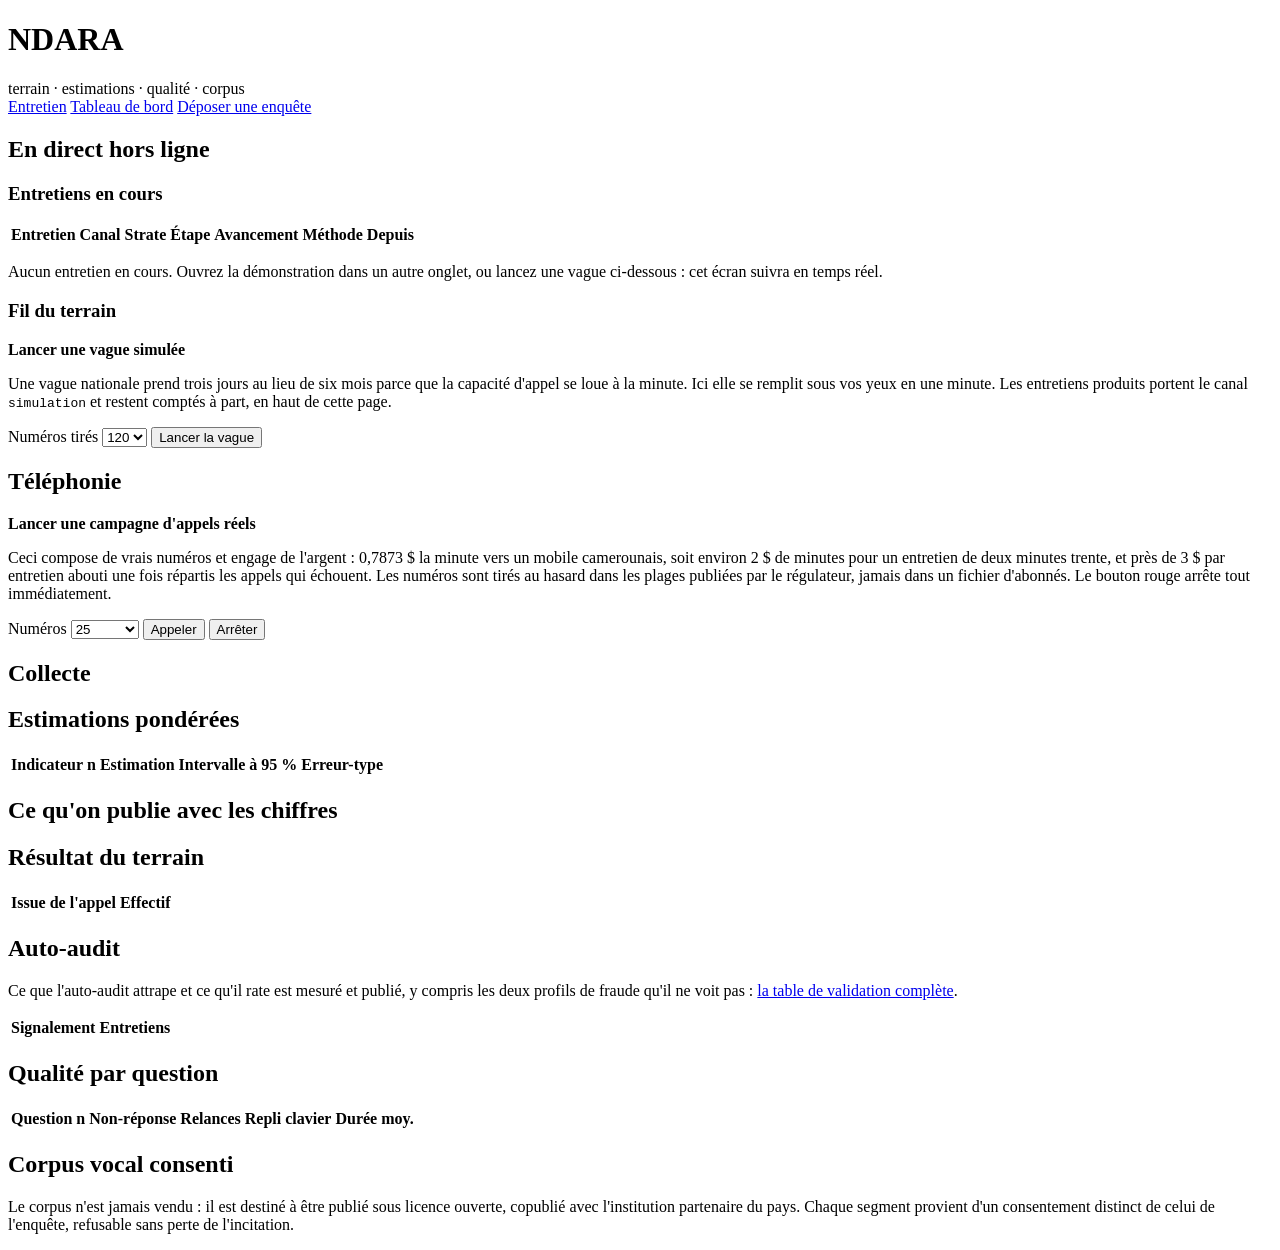
==== web/static/dashboard.html @ 7d5a2f63 "L'application et le site deviennent le meme produit Le site vitrine etait vermillon sur brume, l'app" ====
<!DOCTYPE html>
<html lang="fr">
<head>
<meta charset="utf-8">
<meta name="viewport" content="width=device-width, initial-scale=1">
<title>NDARA, tableau de bord</title>
<link rel="icon" href="data:image/svg+xml,%3Csvg xmlns=%27http://www.w3.org/2000/svg%27 viewBox=%270 0 32 32%27%3E%3Crect width=%2732%27 height=%2732%27 rx=%277%27 fill=%27%23122127%27/%3E%3Crect x=%274%27 y=%2715%27 width=%2724%27 height=%272%27 fill=%27%23d53a1b%27/%3E%3Ccircle cx=%278%27 cy=%2722%27 r=%271.6%27 fill=%27%23d6dcdc%27/%3E%3Ccircle cx=%2716%27 cy=%2722%27 r=%271.6%27 fill=%27%23d6dcdc%27/%3E%3Ccircle cx=%2724%27 cy=%2722%27 r=%271.6%27 fill=%27%23d6dcdc%27/%3E%3C/svg%3E">
<link rel="preconnect" href="https://fonts.googleapis.com">
<link rel="preconnect" href="https://fonts.gstatic.com" crossorigin>
<link rel="stylesheet" href="https://fonts.googleapis.com/css2?family=Archivo:wdth,wght@75..125,400..700&family=IBM+Plex+Sans:wght@400;500;600&family=Martian+Mono:wght@300;500&display=swap">
<link rel="stylesheet" href="/static/style.css">
</head>
<body>
<div class="wrap">

  <header class="top">
    <div class="brand">
      <h1>NDARA</h1>
      <span class="tag">terrain · estimations · qualité · corpus</span>
    </div>
    <nav class="nav">
      <a href="/">Entretien</a>
      <a href="/dashboard" class="on">Tableau de bord</a>
      <a href="/nouvelle">Déposer une enquête</a>
    </nav>
  </header>

  <div id="provenance"></div>
  <div class="caps" id="caps"></div>

  <h2 class="section">
    En direct
    <span class="pouls" id="pouls" title="état du flux">hors ligne</span>
  </h2>
  <div class="panel live">
    <div class="grid" id="live-tiles"></div>

    <div class="live-cols">
      <div>
        <h3 class="sub">Entretiens en cours</h3>
        <table class="data" id="live-rows">
          <thead><tr><th>Entretien</th><th>Canal</th><th>Strate</th><th>Étape</th>
                     <th>Avancement</th><th>Méthode</th><th>Depuis</th></tr></thead>
          <tbody></tbody>
        </table>
        <p class="hint" id="live-empty">
          Aucun entretien en cours. Ouvrez la démonstration dans un autre onglet,
          ou lancez une vague ci-dessous : cet écran suivra en temps réel.
        </p>
      </div>
      <div>
        <h3 class="sub">Fil du terrain</h3>
        <ul class="feed" id="feed"></ul>
      </div>
    </div>

    <div class="wave">
      <div>
        <b>Lancer une vague simulée</b>
        <p class="hint">
          Une vague nationale prend trois jours au lieu de six mois parce que la
          capacité d'appel se loue à la minute. Ici elle se remplit sous vos yeux
          en une minute. Les entretiens produits portent le canal
          <code>simulation</code> et restent comptés à part, en haut de cette page.
        </p>
      </div>
      <div class="wave-ctl">
        <label>Numéros tirés
          <select id="wave-n">
            <option value="60">60</option>
            <option value="120" selected>120</option>
            <option value="240">240</option>
          </select>
        </label>
        <button class="act" id="btn-wave">Lancer la vague</button>
      </div>
    </div>
    <div class="wave-bar"><i id="wave-fill"></i></div>
    <p class="hint" id="wave-state"></p>
  </div>

  <h2 class="section">Téléphonie</h2>
  <div class="panel" id="tel-panel">
    <div id="tel-etat"></div>
    <div class="wave">
      <div>
        <b>Lancer une campagne d'appels réels</b>
        <p class="hint">
          Ceci compose de vrais numéros et engage de l'argent : 0,7873 $ la minute vers
          un mobile camerounais, soit environ 2 $ de minutes pour un entretien de deux
          minutes trente, et près de 3 $ par entretien abouti une fois répartis les
          appels qui échouent.
          Les numéros sont tirés au hasard dans les plages publiées par le régulateur,
          jamais dans un fichier d'abonnés. Le bouton rouge arrête tout immédiatement.
        </p>
      </div>
      <div class="wave-ctl">
        <label>Numéros
          <select id="camp-n">
            <option value="1">1, essai</option>
            <option value="5">5</option>
            <option value="25" selected>25</option>
            <option value="100">100</option>
          </select>
        </label>
        <button class="act" id="btn-camp">Appeler</button>
        <button class="act ghost" id="btn-camp-stop">Arrêter</button>
      </div>
    </div>
    <div class="wave-bar"><i id="camp-fill"></i></div>
    <p class="hint" id="camp-state"></p>
  </div>

  <h2 class="section">Collecte</h2>
  <div class="grid" id="tiles"></div>

  <h2 class="section">Estimations pondérées</h2>
  <div class="panel">
    <table class="data" id="est">
      <thead><tr>
        <th>Indicateur</th><th class="num">n</th><th class="num">Estimation</th>
        <th>Intervalle à 95 %</th><th class="num">Erreur-type</th>
      </tr></thead>
      <tbody></tbody>
    </table>
    <p class="hint" id="est-empty" style="display:none">
      Aucun entretien exploitable pour l'instant. Lancez <code>python scripts/simulate.py</code>
      ou passez un entretien depuis la page d'accueil.
    </p>
  </div>

  <h2 class="section">Ce qu'on publie avec les chiffres</h2>
  <div class="panel"><ul class="disclosure" id="disclosure"></ul></div>

  <h2 class="section">Résultat du terrain</h2>
  <div class="panel">
    <table class="data" id="field">
      <thead><tr><th>Issue de l'appel</th><th class="num">Effectif</th></tr></thead>
      <tbody></tbody>
    </table>
  </div>

  <h2 class="section">Auto-audit</h2>
  <div class="panel">
    <p class="hint" style="margin-top:0">
      Ce que l'auto-audit attrape et ce qu'il rate est mesuré et publié, y compris
      les deux profils de fraude qu'il ne voit pas :
      <a href="/docs/validation_audit.md">la table de validation complète</a>.
    </p>
    <div class="grid" id="quality-tiles"></div>
    <table class="data" id="flags" style="margin-top:16px">
      <thead><tr><th>Signalement</th><th class="num">Entretiens</th></tr></thead>
      <tbody></tbody>
    </table>
  </div>

  <h2 class="section">Qualité par question</h2>
  <div class="panel">
    <table class="data" id="items">
      <thead><tr>
        <th>Question</th><th class="num">n</th><th class="num">Non-réponse</th>
        <th class="num">Relances</th><th class="num">Repli clavier</th><th class="num">Durée moy.</th>
      </tr></thead>
      <tbody></tbody>
    </table>
  </div>

  <h2 class="section">Corpus vocal consenti</h2>
  <div class="panel">
    <div class="grid" id="corpus-tiles"></div>
    <p class="hint">Le corpus n'est jamais vendu : il est destiné à être publié sous licence
      ouverte, copublié avec l'institution partenaire du pays. Chaque segment provient d'un
      consentement distinct de celui de l'enquête, refusable sans perte de l'incitation.</p>
  </div>

  <footer class="foot" id="foot"></footer>

</div>
<script src="/static/dashboard.js"></script>
</body>
</html>
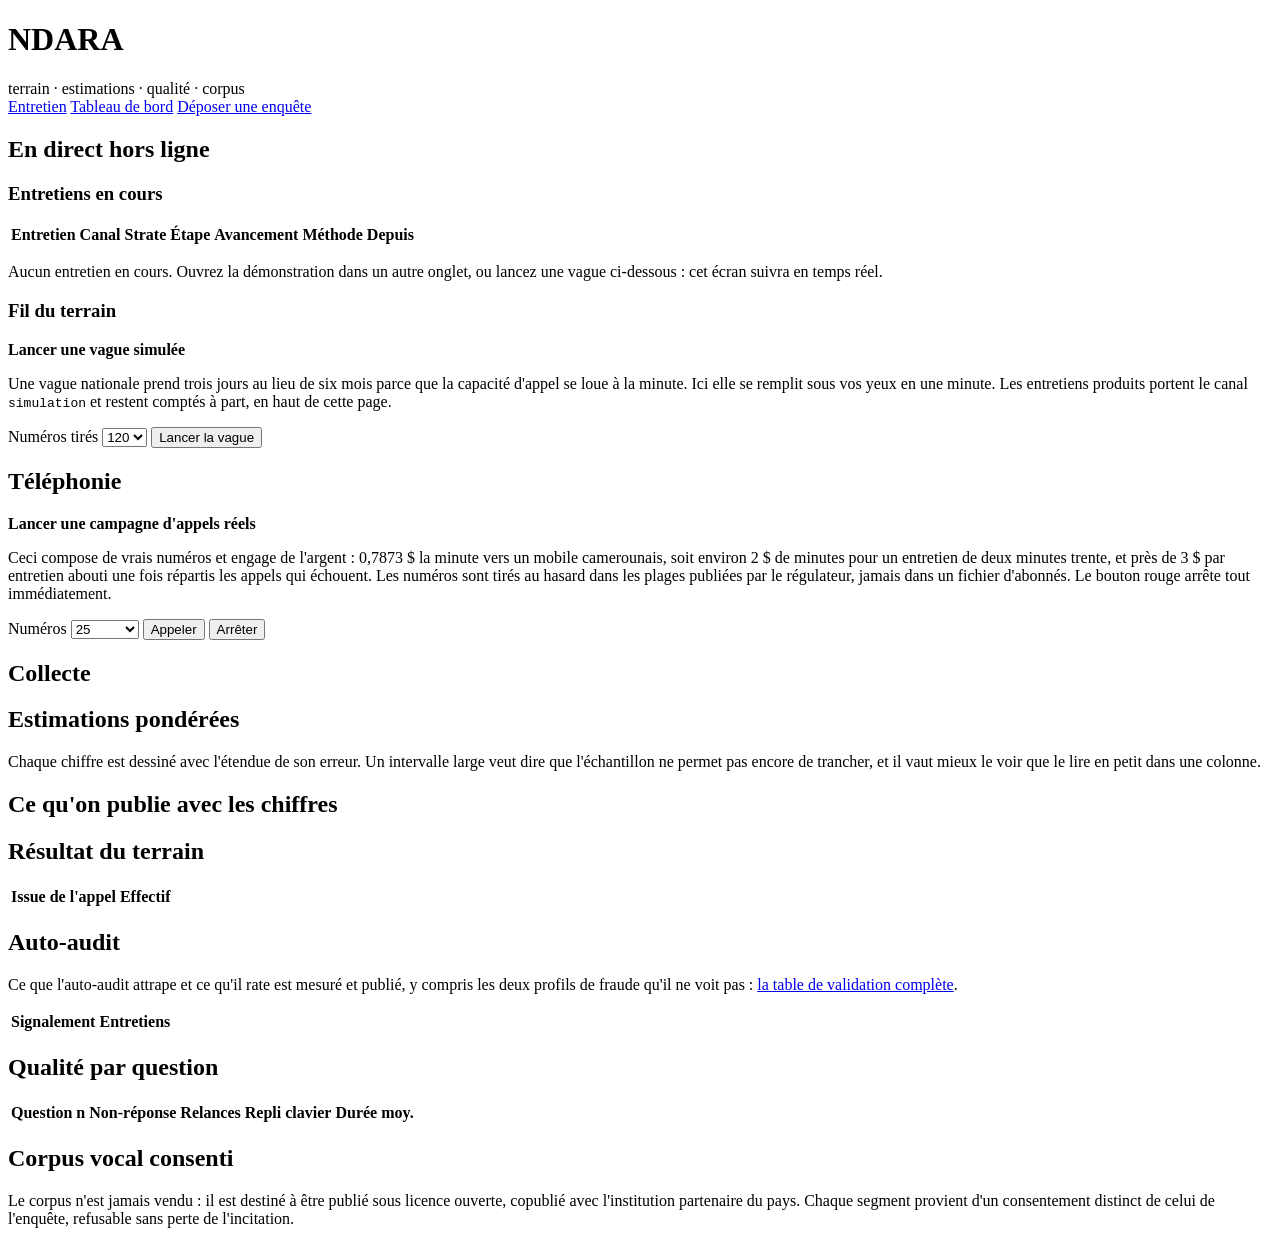
==== commit dcde720e: "Le tableau de bord cesse d'etre neuf fois la meme boite Ce qui le faisait generique n'etait pas la c" ====
--- a/web/static/dashboard.html
+++ b/web/static/dashboard.html
@@ -115,19 +115,16 @@
   <div class="grid" id="tiles"></div>
 
   <h2 class="section">Estimations pondérées</h2>
-  <div class="panel">
-    <table class="data" id="est">
-      <thead><tr>
-        <th>Indicateur</th><th class="num">n</th><th class="num">Estimation</th>
-        <th>Intervalle à 95 %</th><th class="num">Erreur-type</th>
-      </tr></thead>
-      <tbody></tbody>
-    </table>
-    <p class="hint" id="est-empty" style="display:none">
-      Aucun entretien exploitable pour l'instant. Lancez <code>python scripts/simulate.py</code>
-      ou passez un entretien depuis la page d'accueil.
-    </p>
-  </div>
+  <p class="chapo">
+    Chaque chiffre est dessiné avec l'étendue de son erreur. Un intervalle large
+    veut dire que l'échantillon ne permet pas encore de trancher, et il vaut mieux
+    le voir que le lire en petit dans une colonne.
+  </p>
+  <div class="estims" id="est"></div>
+  <p class="hint" id="est-empty" style="display:none">
+    Aucun entretien exploitable pour l'instant. Lancez une vague plus haut,
+    ou passez un entretien depuis la page d'accueil.
+  </p>
 
   <h2 class="section">Ce qu'on publie avec les chiffres</h2>
   <div class="panel"><ul class="disclosure" id="disclosure"></ul></div>
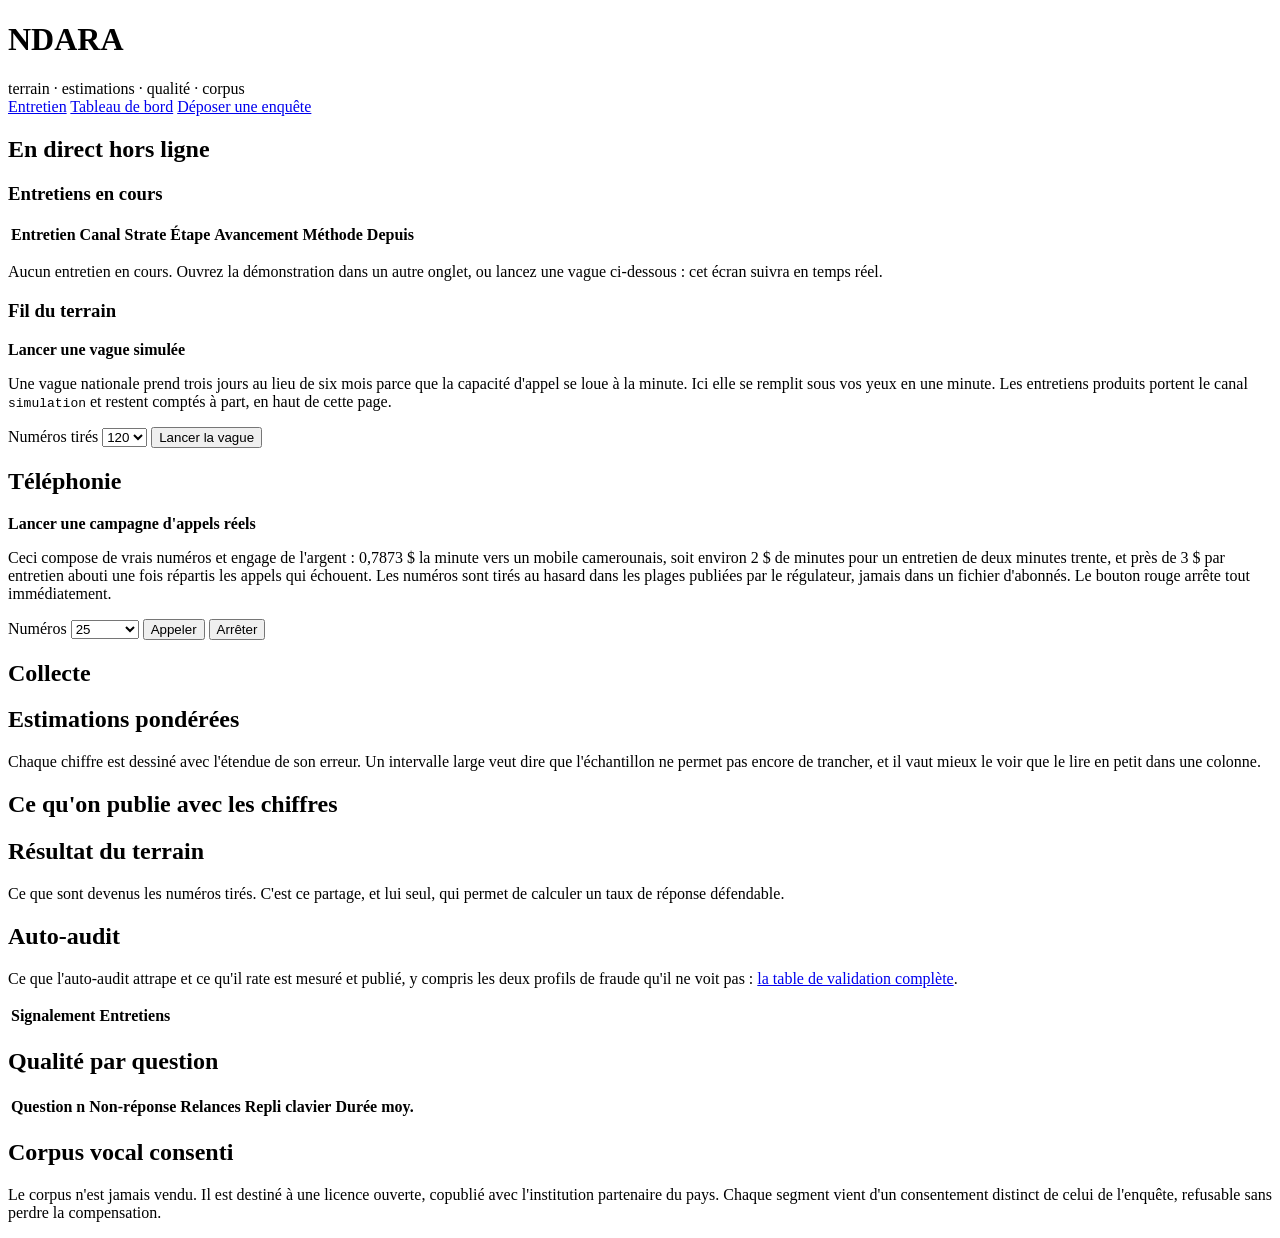
==== commit 82a5a938: "Le tableau de bord passe en clair, et les trois dernieres sections suivent Le sombre etait une erreu" ====
--- a/web/static/dashboard.html
+++ b/web/static/dashboard.html
@@ -112,7 +112,7 @@
   </div>
 
   <h2 class="section">Collecte</h2>
-  <div class="grid" id="tiles"></div>
+  <div class="chiffres" id="tiles"></div>
 
   <h2 class="section">Estimations pondérées</h2>
   <p class="chapo">
@@ -130,12 +130,11 @@
   <div class="panel"><ul class="disclosure" id="disclosure"></ul></div>
 
   <h2 class="section">Résultat du terrain</h2>
-  <div class="panel">
-    <table class="data" id="field">
-      <thead><tr><th>Issue de l'appel</th><th class="num">Effectif</th></tr></thead>
-      <tbody></tbody>
-    </table>
-  </div>
+  <p class="chapo">
+    Ce que sont devenus les numéros tirés. C'est ce partage, et lui seul, qui
+    permet de calculer un taux de réponse défendable.
+  </p>
+  <div id="field"></div>
 
   <h2 class="section">Auto-audit</h2>
   <div class="panel">
@@ -163,12 +162,12 @@
   </div>
 
   <h2 class="section">Corpus vocal consenti</h2>
-  <div class="panel">
-    <div class="grid" id="corpus-tiles"></div>
-    <p class="hint">Le corpus n'est jamais vendu : il est destiné à être publié sous licence
-      ouverte, copublié avec l'institution partenaire du pays. Chaque segment provient d'un
-      consentement distinct de celui de l'enquête, refusable sans perte de l'incitation.</p>
-  </div>
+  <div id="corpus-tiles"></div>
+  <p class="chapo" style="margin-top:18px">
+    Le corpus n'est jamais vendu. Il est destiné à une licence ouverte, copublié
+    avec l'institution partenaire du pays. Chaque segment vient d'un consentement
+    distinct de celui de l'enquête, refusable sans perdre la compensation.
+  </p>
 
   <footer class="foot" id="foot"></footer>
 
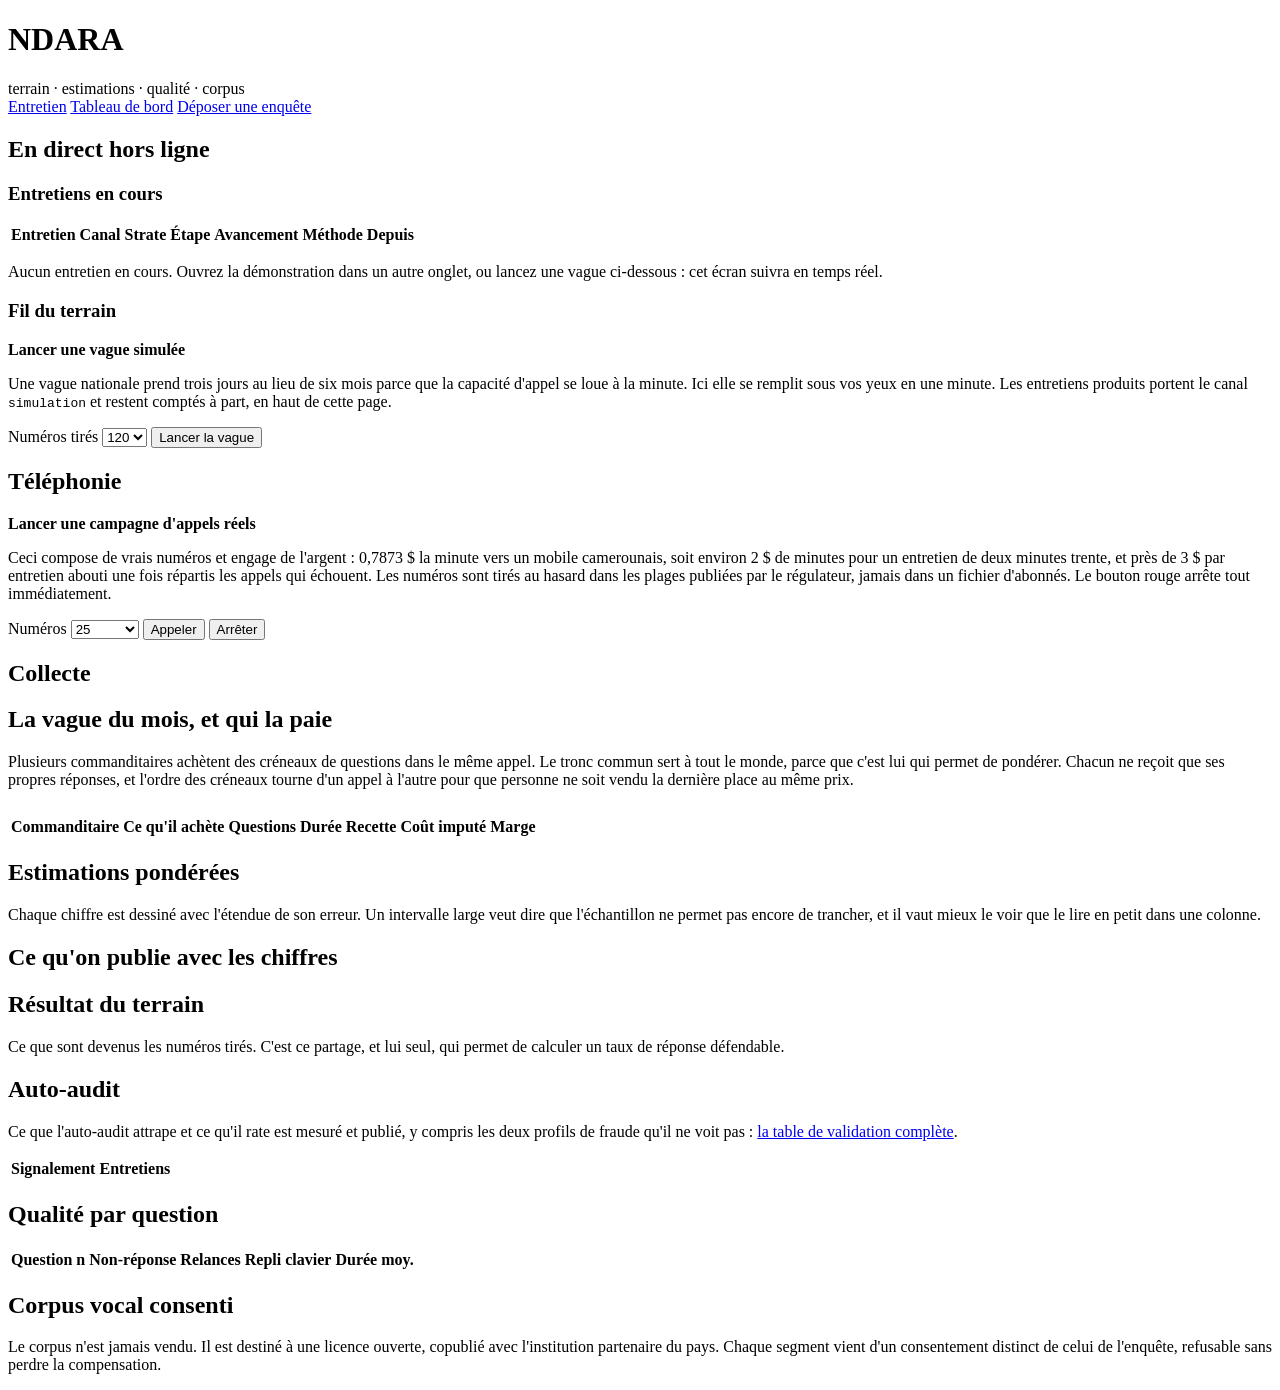
==== commit 81c8a0e1: "Plusieurs commanditaires achetent des creneaux dans le meme appel Le modele economique etait ecrit d" ====
--- a/web/static/dashboard.html
+++ b/web/static/dashboard.html
@@ -114,6 +114,33 @@
   <h2 class="section">Collecte</h2>
   <div class="chiffres" id="tiles"></div>
 
+  <h2 class="section" id="omnibus-titre">La vague du mois, et qui la paie</h2>
+  <p class="chapo">
+    Plusieurs commanditaires achètent des créneaux de questions dans le même appel.
+    Le tronc commun sert à tout le monde, parce que c'est lui qui permet de pondérer.
+    Chacun ne reçoit que ses propres réponses, et l'ordre des créneaux tourne d'un
+    appel à l'autre pour que personne ne soit vendu la dernière place au même prix.
+  </p>
+  <div class="chiffres" id="omni-tiles"></div>
+
+  <div class="panel" id="omni-panel" style="margin-top:26px">
+    <div class="tablewrap">
+      <table class="data" id="omni-creneaux">
+        <thead><tr>
+          <th>Commanditaire</th><th>Ce qu'il achète</th>
+          <th class="num">Questions</th><th class="num">Durée</th>
+          <th class="num">Recette</th><th class="num">Coût imputé</th><th class="num">Marge</th>
+        </tr></thead>
+        <tbody></tbody>
+      </table>
+    </div>
+    <p class="hint" id="omni-repartition" style="margin-top:14px"></p>
+  </div>
+
+  <div class="panel" id="omni-tarifs" style="margin-top:20px"></div>
+
+  <p class="hint" id="omni-note" style="margin-top:16px"></p>
+
   <h2 class="section">Estimations pondérées</h2>
   <p class="chapo">
     Chaque chiffre est dessiné avec l'étendue de son erreur. Un intervalle large
@@ -152,13 +179,15 @@
 
   <h2 class="section">Qualité par question</h2>
   <div class="panel">
-    <table class="data" id="items">
-      <thead><tr>
-        <th>Question</th><th class="num">n</th><th class="num">Non-réponse</th>
-        <th class="num">Relances</th><th class="num">Repli clavier</th><th class="num">Durée moy.</th>
-      </tr></thead>
-      <tbody></tbody>
-    </table>
+    <div class="tablewrap">
+      <table class="data" id="items">
+        <thead><tr>
+          <th>Question</th><th class="num">n</th><th class="num">Non-réponse</th>
+          <th class="num">Relances</th><th class="num">Repli clavier</th><th class="num">Durée moy.</th>
+        </tr></thead>
+        <tbody></tbody>
+      </table>
+    </div>
   </div>
 
   <h2 class="section">Corpus vocal consenti</h2>
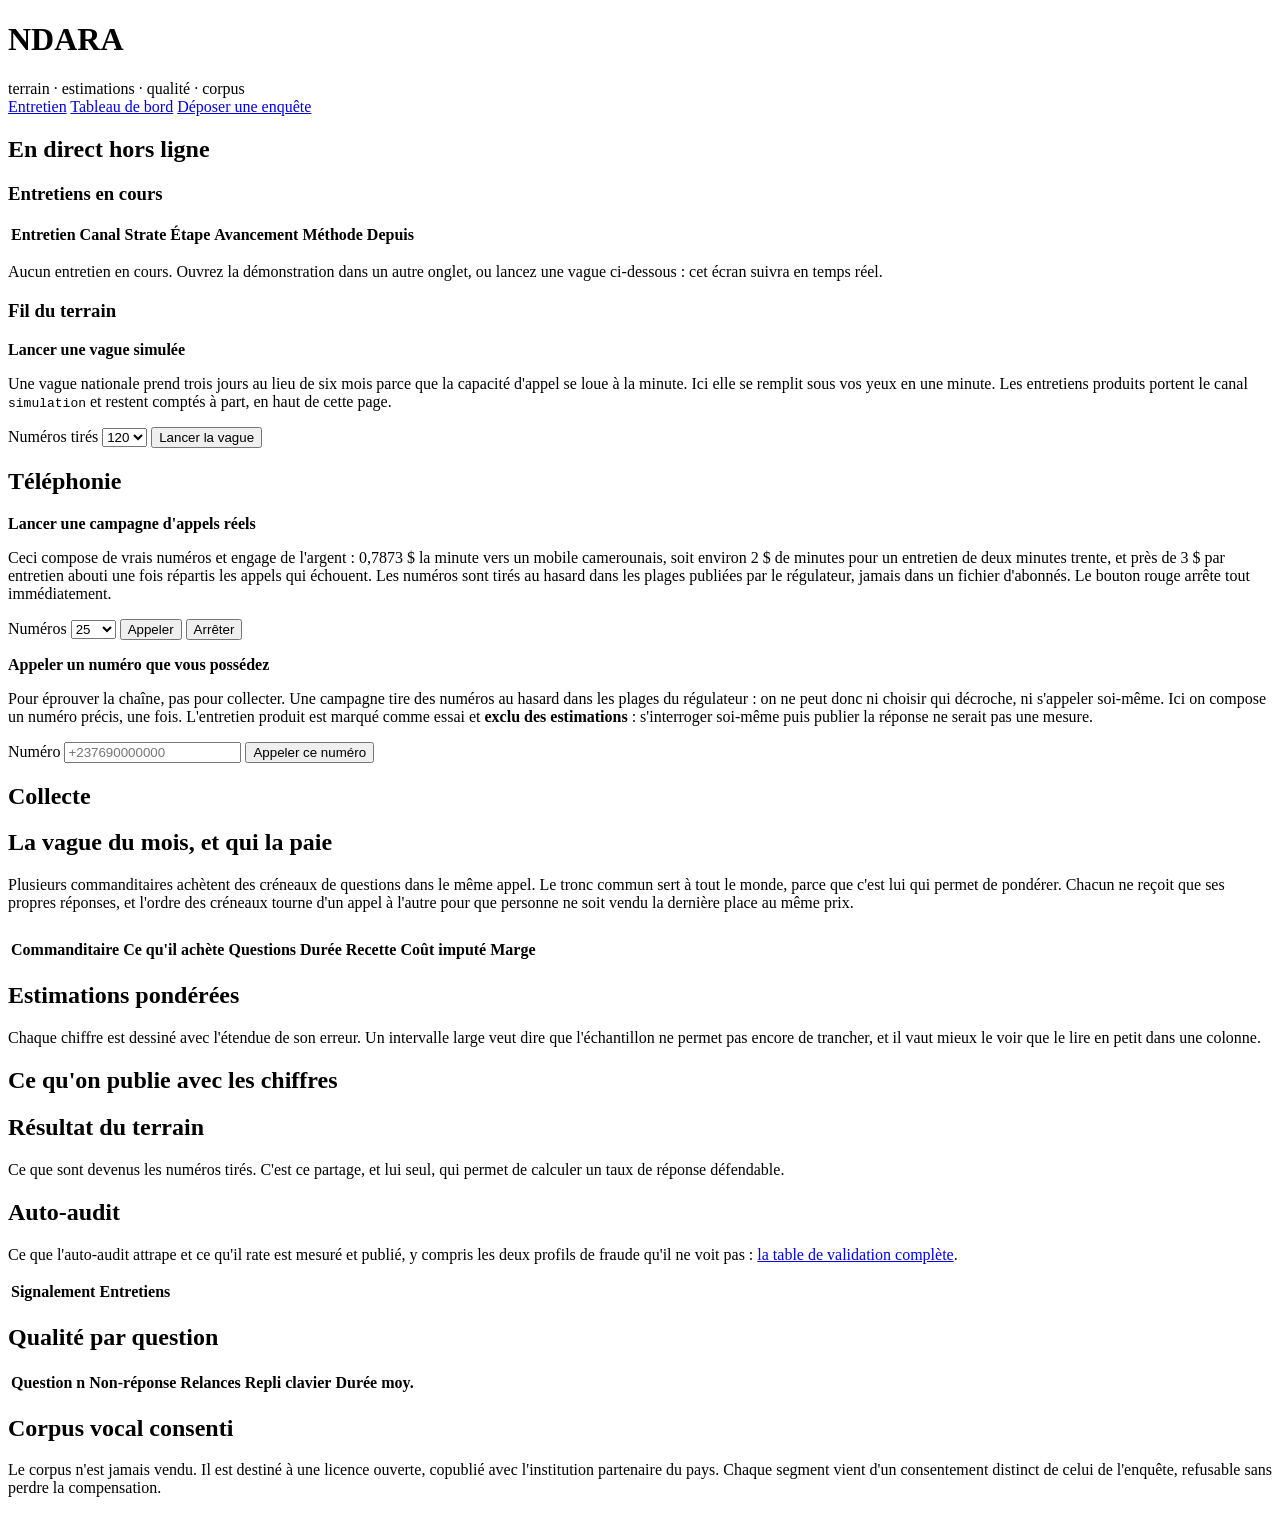
==== commit 0d830423: "On ne pouvait pas s'appeler soi-meme, et c'est precisement ce qu'il fallait Le tableau de bord n'off" ====
--- a/web/static/dashboard.html
+++ b/web/static/dashboard.html
@@ -97,7 +97,6 @@
       <div class="wave-ctl">
         <label>Numéros
           <select id="camp-n">
-            <option value="1">1, essai</option>
             <option value="5">5</option>
             <option value="25" selected>25</option>
             <option value="100">100</option>
@@ -109,6 +108,27 @@
     </div>
     <div class="wave-bar"><i id="camp-fill"></i></div>
     <p class="hint" id="camp-state"></p>
+
+    <div class="wave">
+      <div>
+        <b>Appeler un numéro que vous possédez</b>
+        <p class="hint">
+          Pour éprouver la chaîne, pas pour collecter. Une campagne tire des numéros
+          au hasard dans les plages du régulateur : on ne peut donc ni choisir qui
+          décroche, ni s'appeler soi-même. Ici on compose un numéro précis, une fois.
+          L'entretien produit est marqué comme essai et <b>exclu des estimations</b> :
+          s'interroger soi-même puis publier la réponse ne serait pas une mesure.
+        </p>
+      </div>
+      <div class="wave-ctl">
+        <label>Numéro
+          <input id="essai-num" type="tel" placeholder="+237690000000"
+                 autocomplete="tel" inputmode="tel">
+        </label>
+        <button class="act" id="btn-essai">Appeler ce numéro</button>
+      </div>
+    </div>
+    <p class="hint" id="essai-etat"></p>
   </div>
 
   <h2 class="section">Collecte</h2>
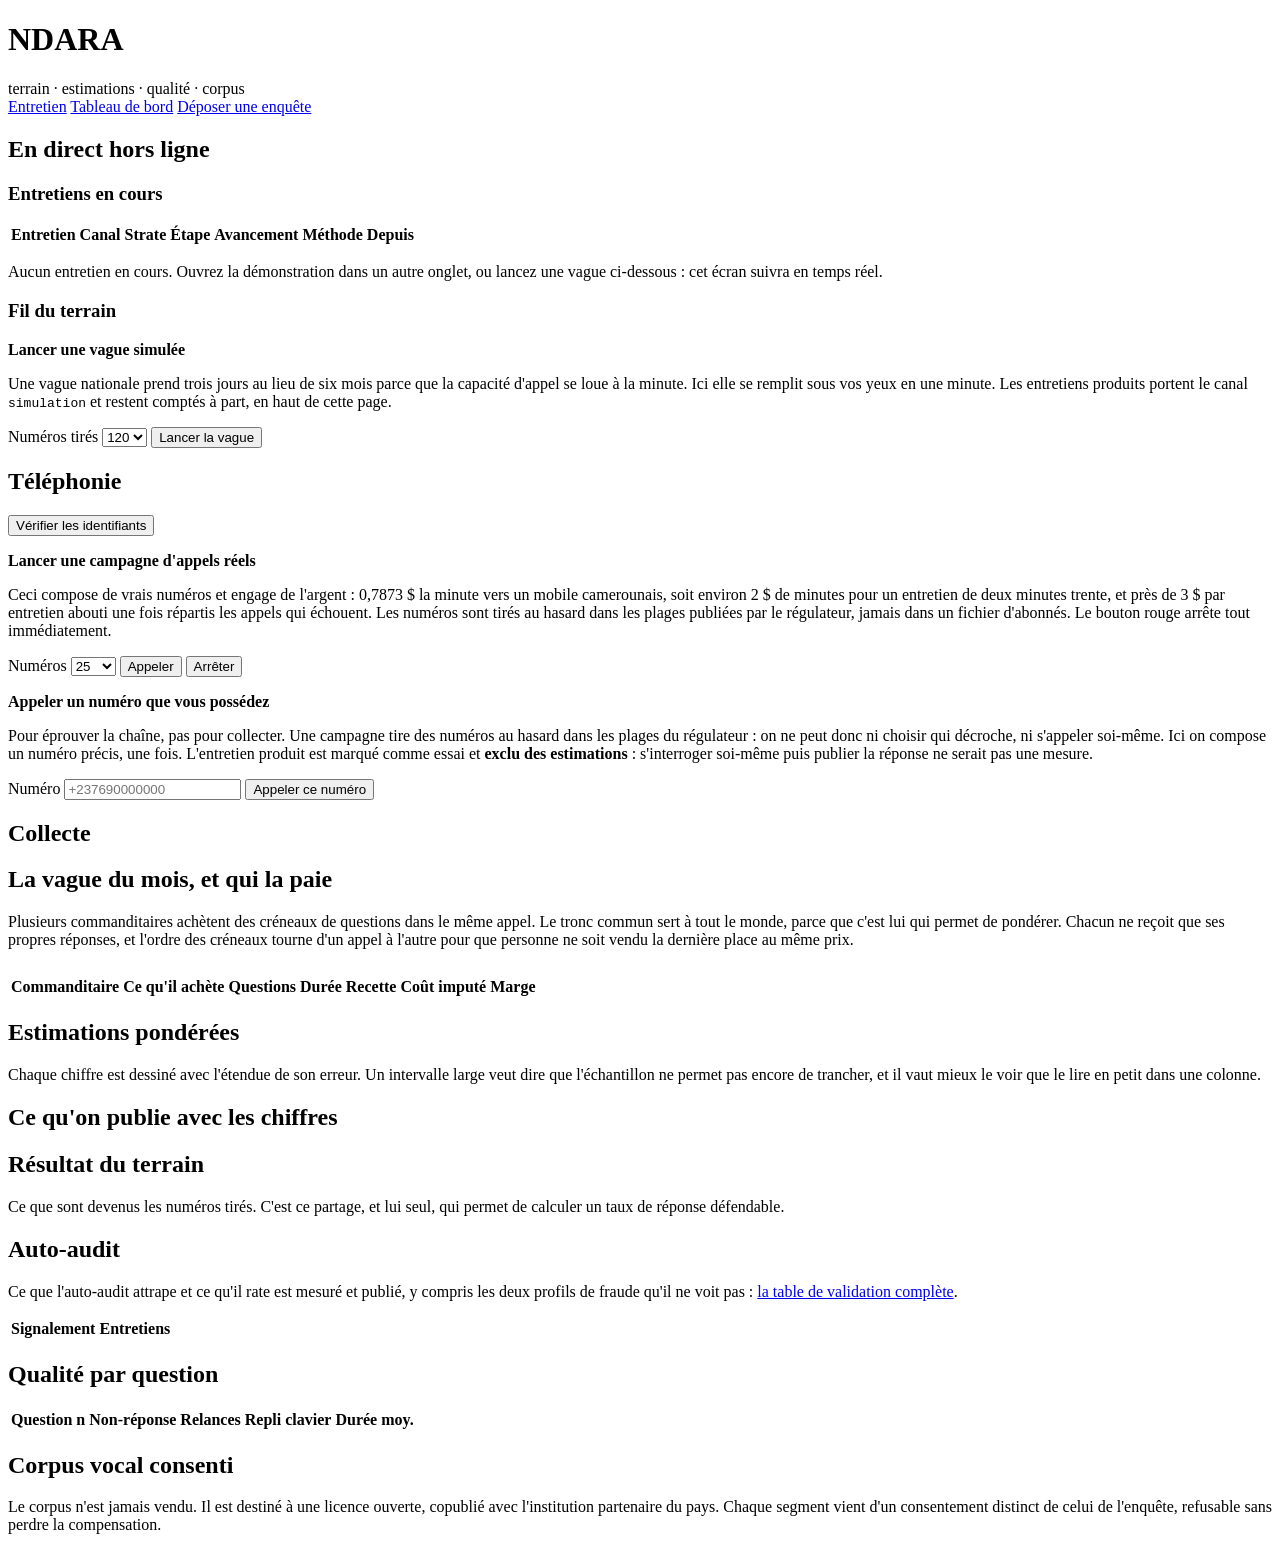
==== commit 6fafa56c: "Un bouton qui demande a l'operateur ce qu'il pense de nos identifiants Le controle de forme dit que " ====
--- a/web/static/dashboard.html
+++ b/web/static/dashboard.html
@@ -82,6 +82,10 @@
   <h2 class="section">Téléphonie</h2>
   <div class="panel" id="tel-panel">
     <div id="tel-etat"></div>
+    <div class="wave-ctl" style="margin-top:14px">
+      <button class="act ghost" id="btn-verif">Vérifier les identifiants</button>
+    </div>
+    <p class="hint" id="verif-etat"></p>
     <div class="wave">
       <div>
         <b>Lancer une campagne d'appels réels</b>
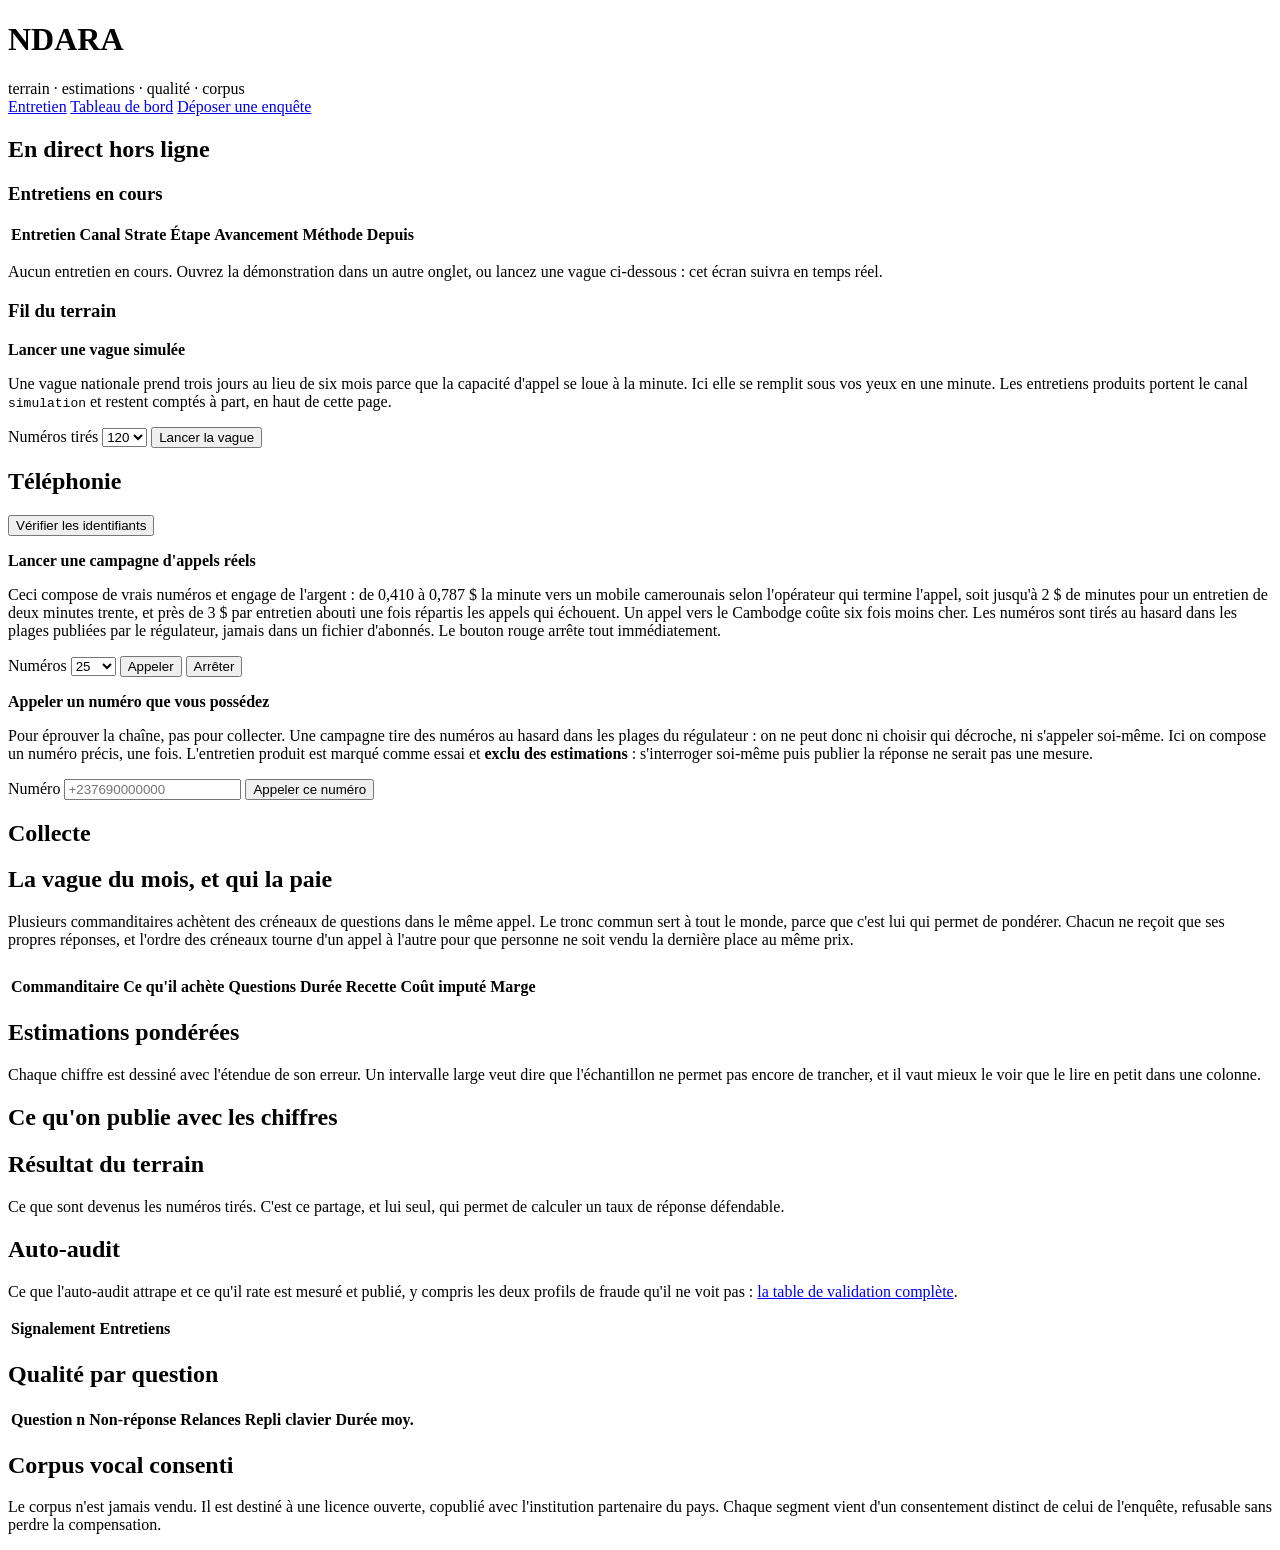
==== commit 3580a167: "Deux entretiens menes en meme temps faisaient tomber le serveur Trouve en repondant a une question d" ====
--- a/web/static/dashboard.html
+++ b/web/static/dashboard.html
@@ -7,10 +7,11 @@
 <link rel="icon" href="data:image/svg+xml,%3Csvg xmlns=%27http://www.w3.org/2000/svg%27 viewBox=%270 0 32 32%27%3E%3Crect width=%2732%27 height=%2732%27 rx=%277%27 fill=%27%23122127%27/%3E%3Crect x=%274%27 y=%2715%27 width=%2724%27 height=%272%27 fill=%27%23d53a1b%27/%3E%3Ccircle cx=%278%27 cy=%2722%27 r=%271.6%27 fill=%27%23d6dcdc%27/%3E%3Ccircle cx=%2716%27 cy=%2722%27 r=%271.6%27 fill=%27%23d6dcdc%27/%3E%3Ccircle cx=%2724%27 cy=%2722%27 r=%271.6%27 fill=%27%23d6dcdc%27/%3E%3C/svg%3E">
 <link rel="preconnect" href="https://fonts.googleapis.com">
 <link rel="preconnect" href="https://fonts.gstatic.com" crossorigin>
-<link rel="stylesheet" href="https://fonts.googleapis.com/css2?family=Archivo:wdth,wght@75..125,400..700&family=IBM+Plex+Sans:wght@400;500;600&family=Martian+Mono:wght@300;500&display=swap">
+<link rel="stylesheet" href="https://fonts.googleapis.com/css2?family=Archivo:wdth,wght@62..125,400..800&family=IBM+Plex+Sans:wght@400;500;600&family=Martian+Mono:wght@300;500&display=swap">
 <link rel="stylesheet" href="/static/style.css">
 </head>
 <body>
+<div id="mesure" aria-hidden="true"></div>
 <div class="wrap">
 
   <header class="top">
@@ -90,10 +91,11 @@
       <div>
         <b>Lancer une campagne d'appels réels</b>
         <p class="hint">
-          Ceci compose de vrais numéros et engage de l'argent : 0,7873 $ la minute vers
-          un mobile camerounais, soit environ 2 $ de minutes pour un entretien de deux
-          minutes trente, et près de 3 $ par entretien abouti une fois répartis les
-          appels qui échouent.
+          Ceci compose de vrais numéros et engage de l'argent : de 0,410 à 0,787 $ la
+          minute vers un mobile camerounais selon l'opérateur qui termine l'appel, soit
+          jusqu'à 2 $ de minutes pour un entretien de deux minutes trente, et près de
+          3 $ par entretien abouti une fois répartis les appels qui échouent. Un appel
+          vers le Cambodge coûte six fois moins cher.
           Les numéros sont tirés au hasard dans les plages publiées par le régulateur,
           jamais dans un fichier d'abonnés. Le bouton rouge arrête tout immédiatement.
         </p>
